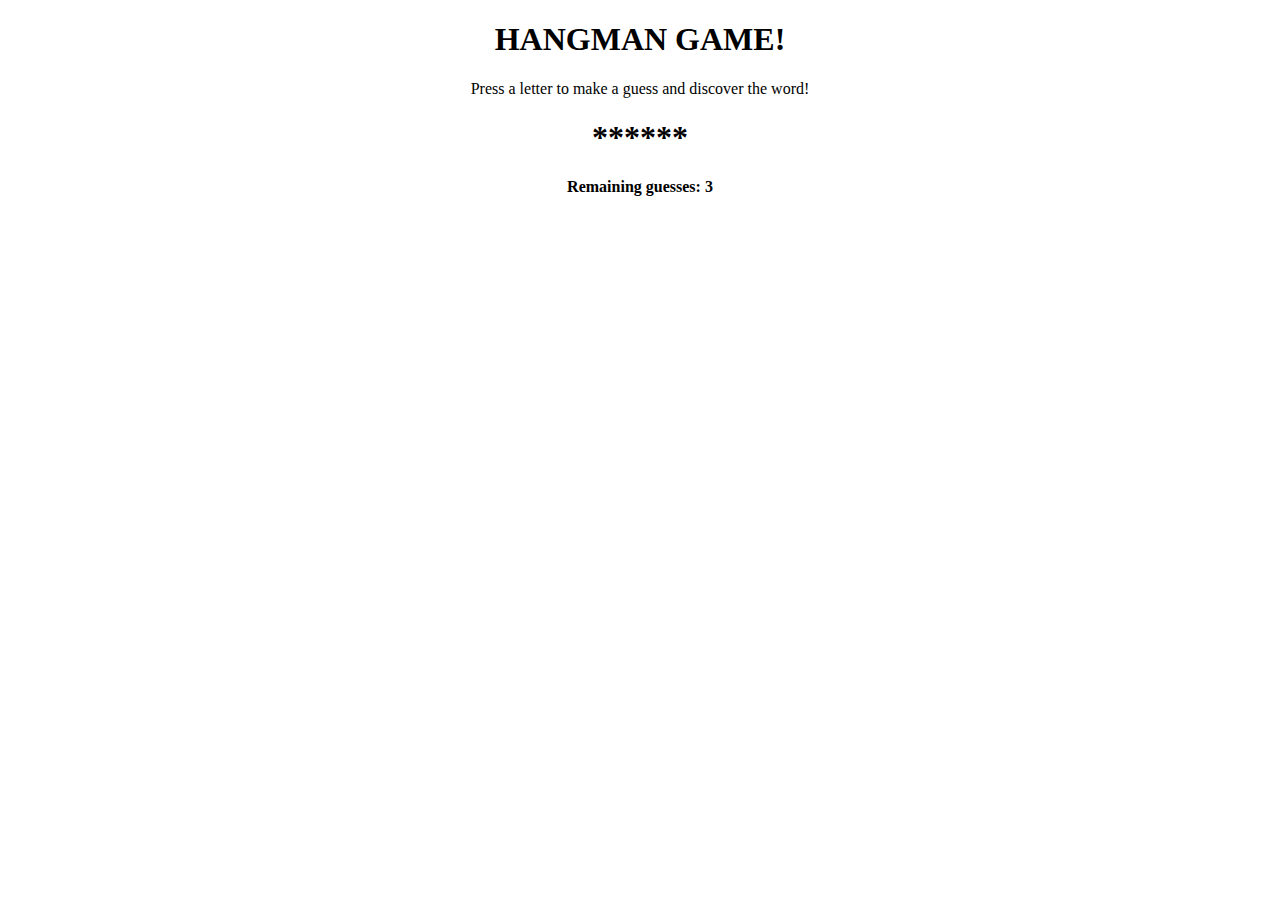
==== index.html @ 19d6c4cf "Refactor, add html code, finish basic methods" ====
<!DOCTYPE html>
<html lang="en">
<head>
    <meta charset="UTF-8">
    <meta name="viewport" content="width=device-width, initial-scale=1.0">
    <meta http-equiv="X-UA-Compatible" content="ie=edge">
    <title>Hangman APP</title>
</head>
<body>
    <h1 style="text-align: center;">HANGMAN GAME!</h1>
    <div id="game" style="margin: 0 auto; text-align: center;"></div>
    <script src="/resources/js/hangman.js"></script>
    <script src="/resources/js/app.js"></script>
</body>
</html>
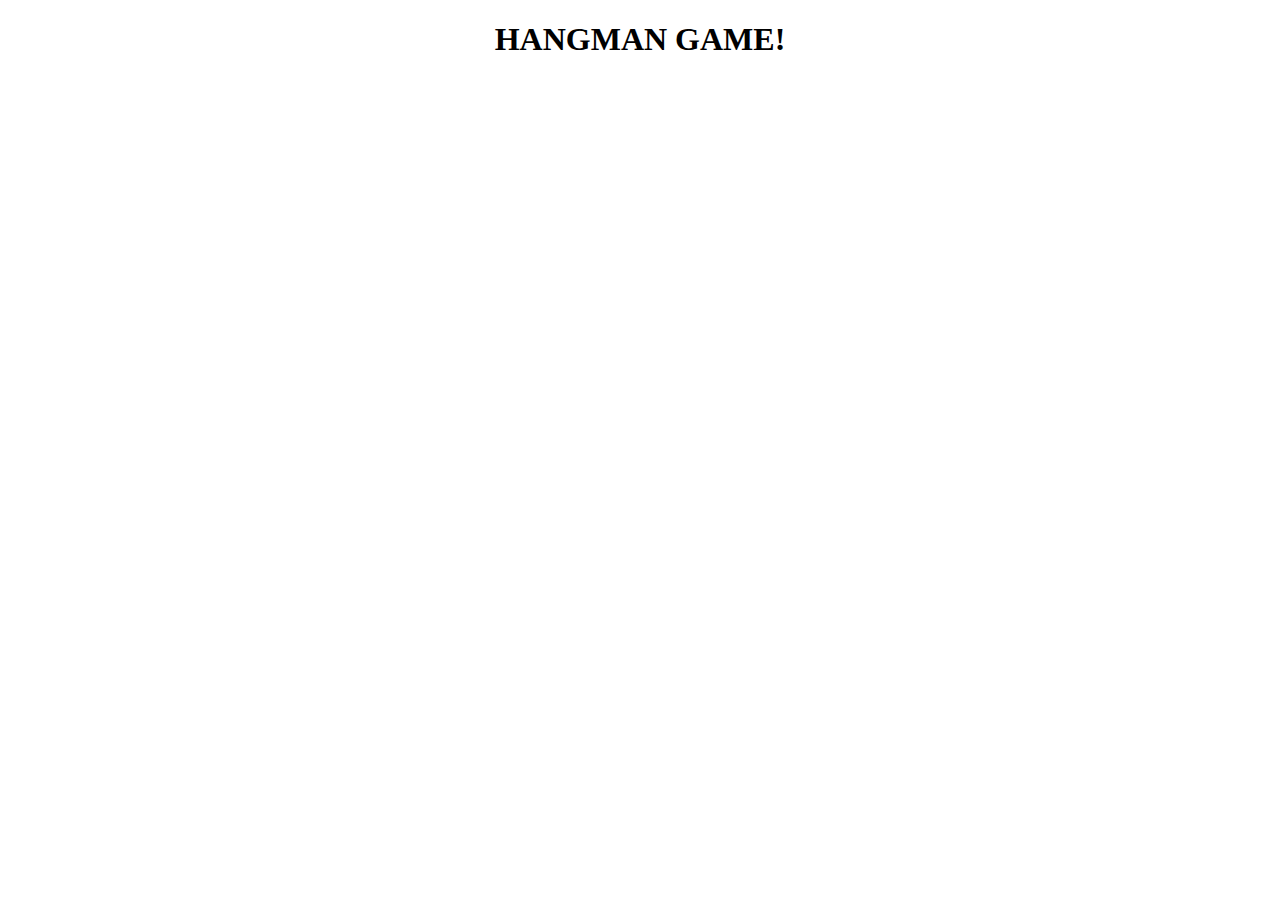
==== commit 042e02bc: "Add http req (1)" ====
--- a/index.html
+++ b/index.html
@@ -9,7 +9,7 @@
 <body>
     <h1 style="text-align: center;">HANGMAN GAME!</h1>
     <div id="game" style="margin: 0 auto; text-align: center;"></div>
-    <script src="/resources/js/hangman.js"></script>
-    <script src="/resources/js/app.js"></script>
+    <script src="/repos/hangman-app/resources/js/hangman.js"></script>
+    <script src="/repos/hangman-app/resources/js/app.js"></script>
 </body>
 </html>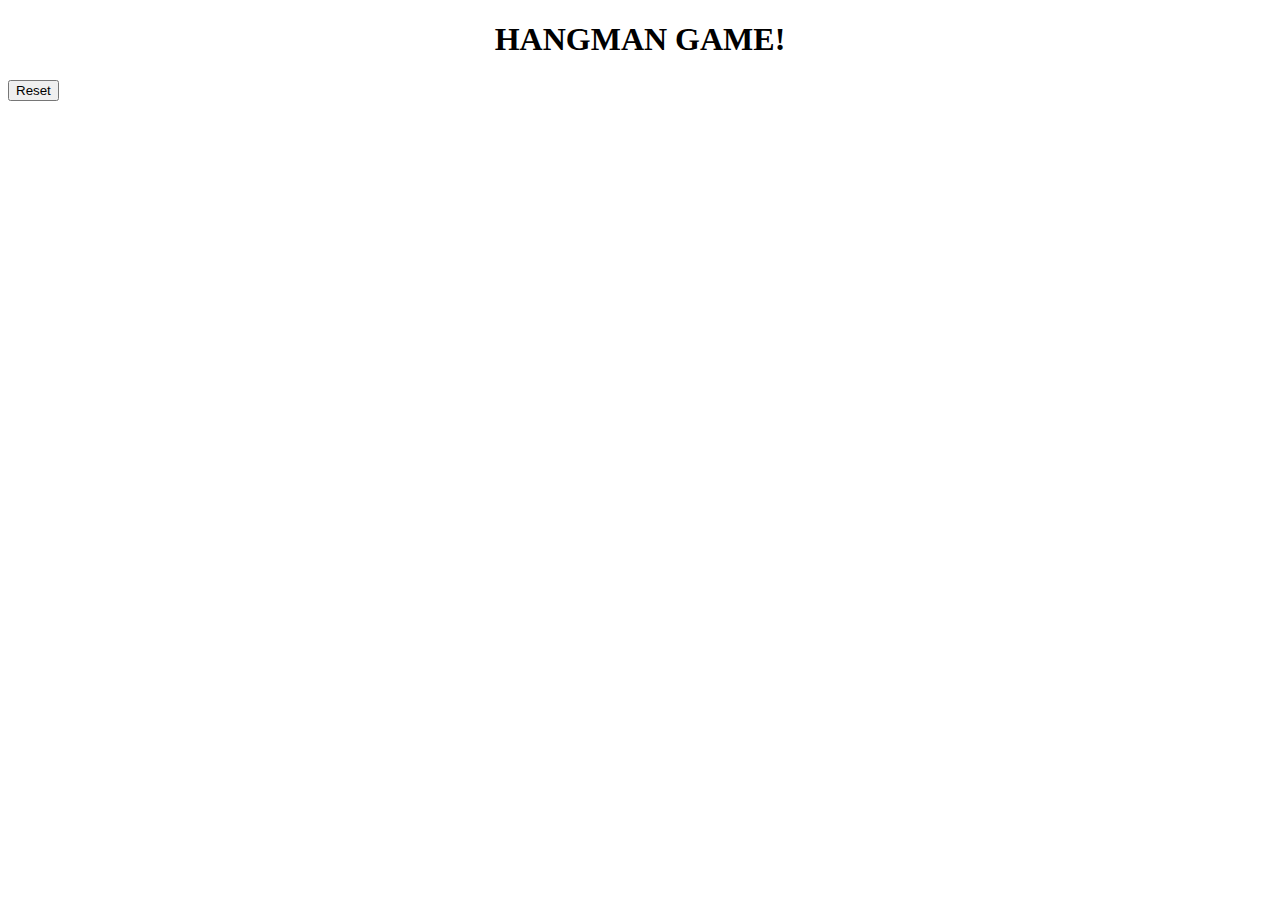
==== commit 743388a5: "Logic done" ====
--- a/index.html
+++ b/index.html
@@ -9,6 +9,8 @@
 <body>
     <h1 style="text-align: center;">HANGMAN GAME!</h1>
     <div id="game" style="margin: 0 auto; text-align: center;"></div>
+    <button id="reset">Reset</button>
+    <script src="/repos/hangman-app/resources/js/requests.js"></script>
     <script src="/repos/hangman-app/resources/js/hangman.js"></script>
     <script src="/repos/hangman-app/resources/js/app.js"></script>
 </body>
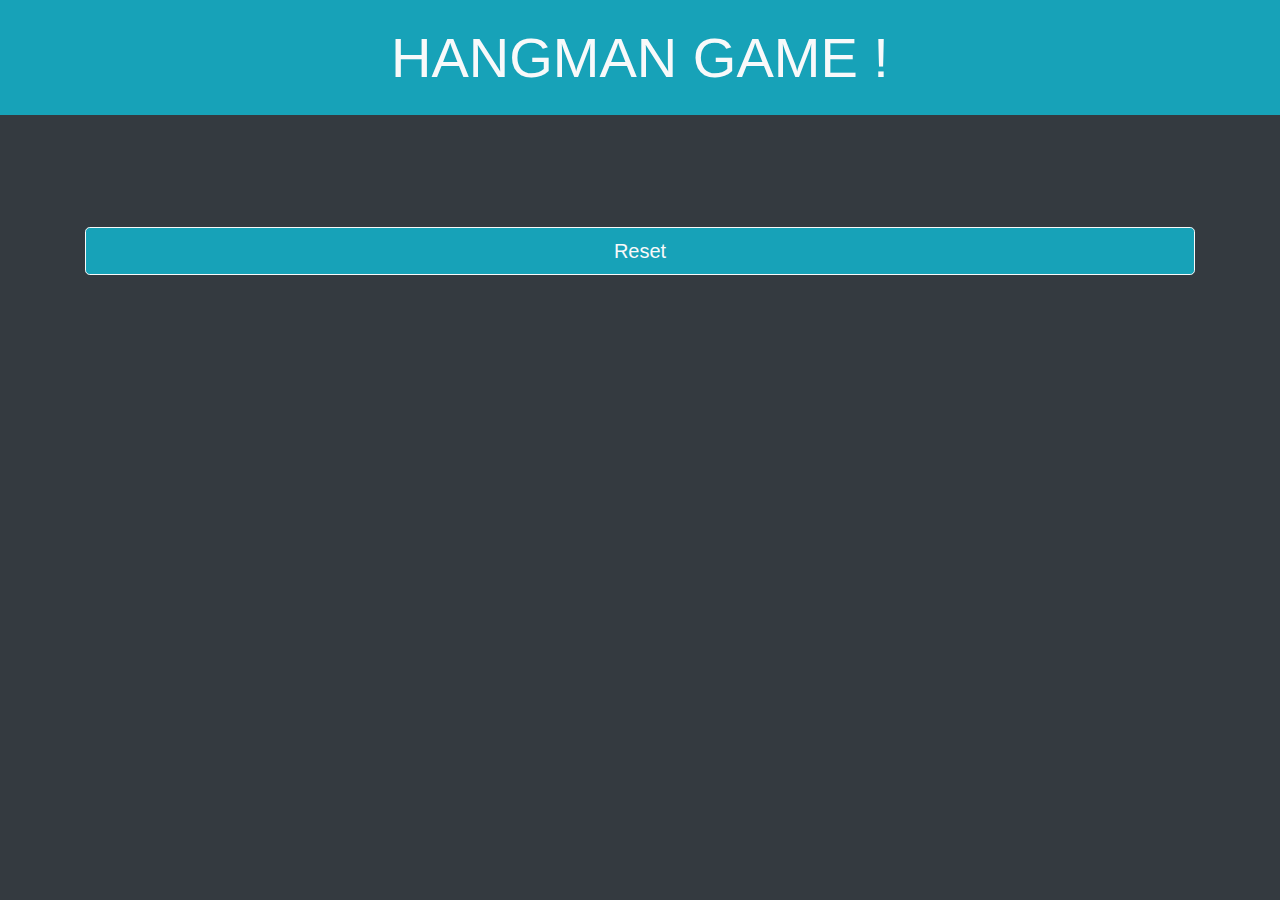
==== commit 738277cb: "Some styling" ====
--- a/index.html
+++ b/index.html
@@ -4,14 +4,18 @@
     <meta charset="UTF-8">
     <meta name="viewport" content="width=device-width, initial-scale=1.0">
     <meta http-equiv="X-UA-Compatible" content="ie=edge">
+    <link rel="stylesheet" href="https://stackpath.bootstrapcdn.com/bootstrap/4.4.1/css/bootstrap.min.css" integrity="sha384-Vkoo8x4CGsO3+Hhxv8T/Q5PaXtkKtu6ug5TOeNV6gBiFeWPGFN9MuhOf23Q9Ifjh" crossorigin="anonymous">
+    <link rel="stylesheet" href="./resources/css/style.css">
     <title>Hangman APP</title>
 </head>
-<body>
-    <h1 style="text-align: center;">HANGMAN GAME!</h1>
-    <div id="game" style="margin: 0 auto; text-align: center;"></div>
-    <button id="reset">Reset</button>
-    <script src="/repos/hangman-app/resources/js/requests.js"></script>
-    <script src="/repos/hangman-app/resources/js/hangman.js"></script>
-    <script src="/repos/hangman-app/resources/js/app.js"></script>
+<body class="bg-dark text-light">
+    <h1 class="jumbotron bg-info jumbotron-fluid display-4 text-center text-light text-uppercase py-4">Hangman game !</h1>
+    <div class="container">
+        <div id="game" class="text-center lead py-3"></div>
+        <button id="reset" class="btn btn-block btn-lg mt-5 btn-info btn-outline-light ">Reset</button>
+    </div>
+    <script src="./resources/js/requests.js"></script>
+    <script src="./resources/js/hangman.js"></script>
+    <script src="./resources/js/app.js"></script>
 </body>
 </html>--- a/resources/css/style.css
+++ b/resources/css/style.css
@@ -0,0 +1,12 @@
+/*
+* {
+    box-sizing: border-box;
+    margin: 0;
+    padding: 0;
+}
+
+#game {
+    margin: 0 auto;
+    text-align: center;
+}
+*/
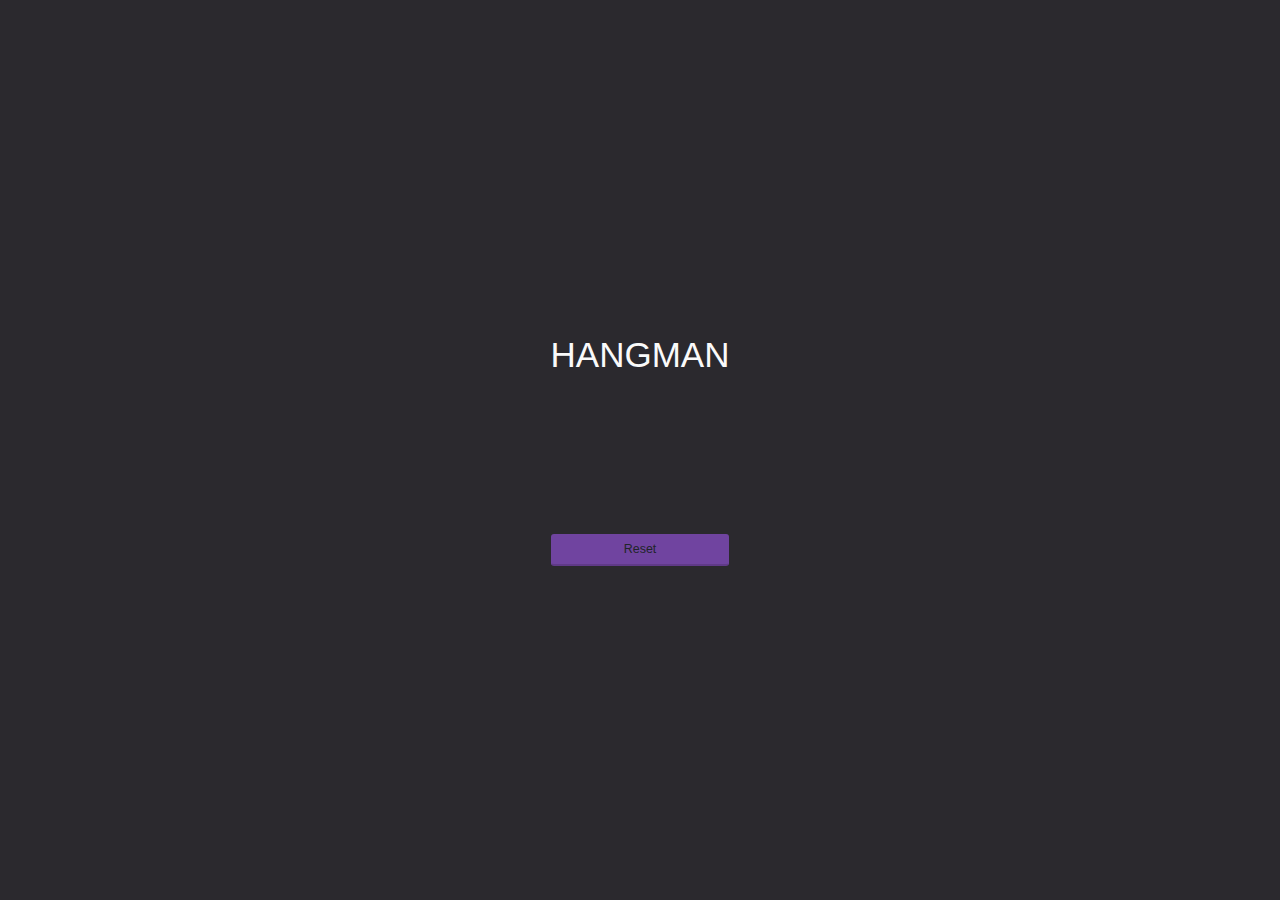
==== commit b56c7b1d: "Style finish" ====
--- a/index.html
+++ b/index.html
@@ -6,13 +6,17 @@
     <meta http-equiv="X-UA-Compatible" content="ie=edge">
     <link rel="stylesheet" href="https://stackpath.bootstrapcdn.com/bootstrap/4.4.1/css/bootstrap.min.css" integrity="sha384-Vkoo8x4CGsO3+Hhxv8T/Q5PaXtkKtu6ug5TOeNV6gBiFeWPGFN9MuhOf23Q9Ifjh" crossorigin="anonymous">
     <link rel="stylesheet" href="./resources/css/style.css">
+    <link rel="shortcut icon" href="./resources/images/favicon.png" type="image/x-icon">
     <title>Hangman APP</title>
 </head>
-<body class="bg-dark text-light">
-    <h1 class="jumbotron bg-info jumbotron-fluid display-4 text-center text-light text-uppercase py-4">Hangman game !</h1>
-    <div class="container">
-        <div id="game" class="text-center lead py-3"></div>
-        <button id="reset" class="btn btn-block btn-lg mt-5 btn-info btn-outline-light ">Reset</button>
+<body>
+    <div>
+        <h1 class="text-center mb-5 display-4 text-uppercase">Hangman</h1>
+        <div id="game" class="text-center lead py-3">
+            <div id="puzzle" class="puzzle mt-5"></div>
+            <p id="guesses"></p>
+        </div>
+        <button id="reset" class="btn btn-block btn-lg mt-5">Reset</button>
     </div>
     <script src="./resources/js/requests.js"></script>
     <script src="./resources/js/hangman.js"></script>
--- a/resources/css/style.css
+++ b/resources/css/style.css
@@ -1,12 +1,76 @@
-/*
+
 * {
     box-sizing: border-box;
     margin: 0;
     padding: 0;
 }
 
-#game {
-    margin: 0 auto;
+html {
+    font-size: 62.5%;
+}
+
+body {
+    background: #2B292E;
+    color: #fafafa;
+    font-family: Helvetica, Arial, sans-serif;
+    font-size: 1.6rem;
+    display: flex;
+    align-items: center;
+    justify-content: center;
+    min-height: 100vh;
+}
+
+#heading {
+    background: #534f59;
+    border-bottom: 1px solid #534f59;
+}
+
+.puzzle {
+    display: flex;
+    margin-bottom: 4.8rem;
+}
+
+span {
+    border-bottom: 1px solid #534f59;
+    display: inline-block;
+    font-size: 2rem;
+    height: 2.4rem;
+    line-height: 2.4rem;
+    margin: 0 .1rem;
     text-align: center;
+    text-transform: uppercase;
+    width: 2.4rem;
 }
-*/
+
+p {
+    font-weight: 300;
+    margin-bottom: .8rem;
+}
+
+#reset {
+    background: #7044a0;
+    border-bottom: 2px solid #603a88;
+    transition: background .3s ease, color .3s ease;
+}
+
+#reset:hover {
+    background: #5F3A87;
+}
+
+/*
+.button {
+    background: #7044a0;
+    border: none;
+    border-bottom: 2px solid #603a88;
+    cursor: pointer;
+    color: white;
+    font-size: 1.4rem;
+    font-weight: 300;
+    padding: .8rem;
+    transition: background .3s ease, color .3s ease;
+}
+
+.button:hover {
+    background: #5F3A87;
+}
+*/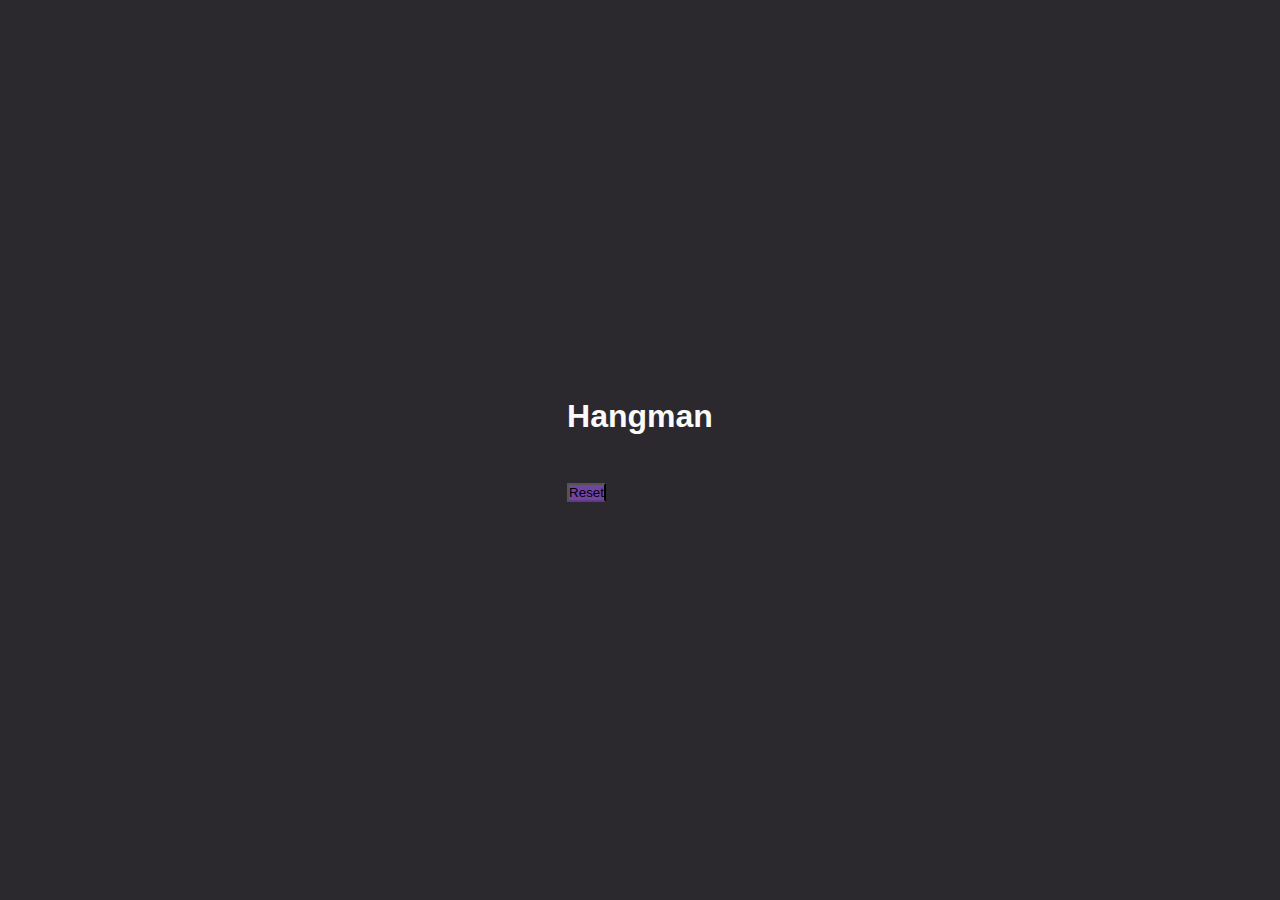
==== commit 2f1b3f60: "Removed bootstrap" ====
--- a/index.html
+++ b/index.html
@@ -4,7 +4,6 @@
     <meta charset="UTF-8">
     <meta name="viewport" content="width=device-width, initial-scale=1.0">
     <meta http-equiv="X-UA-Compatible" content="ie=edge">
-    <link rel="stylesheet" href="https://stackpath.bootstrapcdn.com/bootstrap/4.4.1/css/bootstrap.min.css" integrity="sha384-Vkoo8x4CGsO3+Hhxv8T/Q5PaXtkKtu6ug5TOeNV6gBiFeWPGFN9MuhOf23Q9Ifjh" crossorigin="anonymous">
     <link rel="stylesheet" href="./resources/css/style.css">
     <link rel="shortcut icon" href="./resources/images/favicon.png" type="image/x-icon">
     <title>Hangman APP</title>
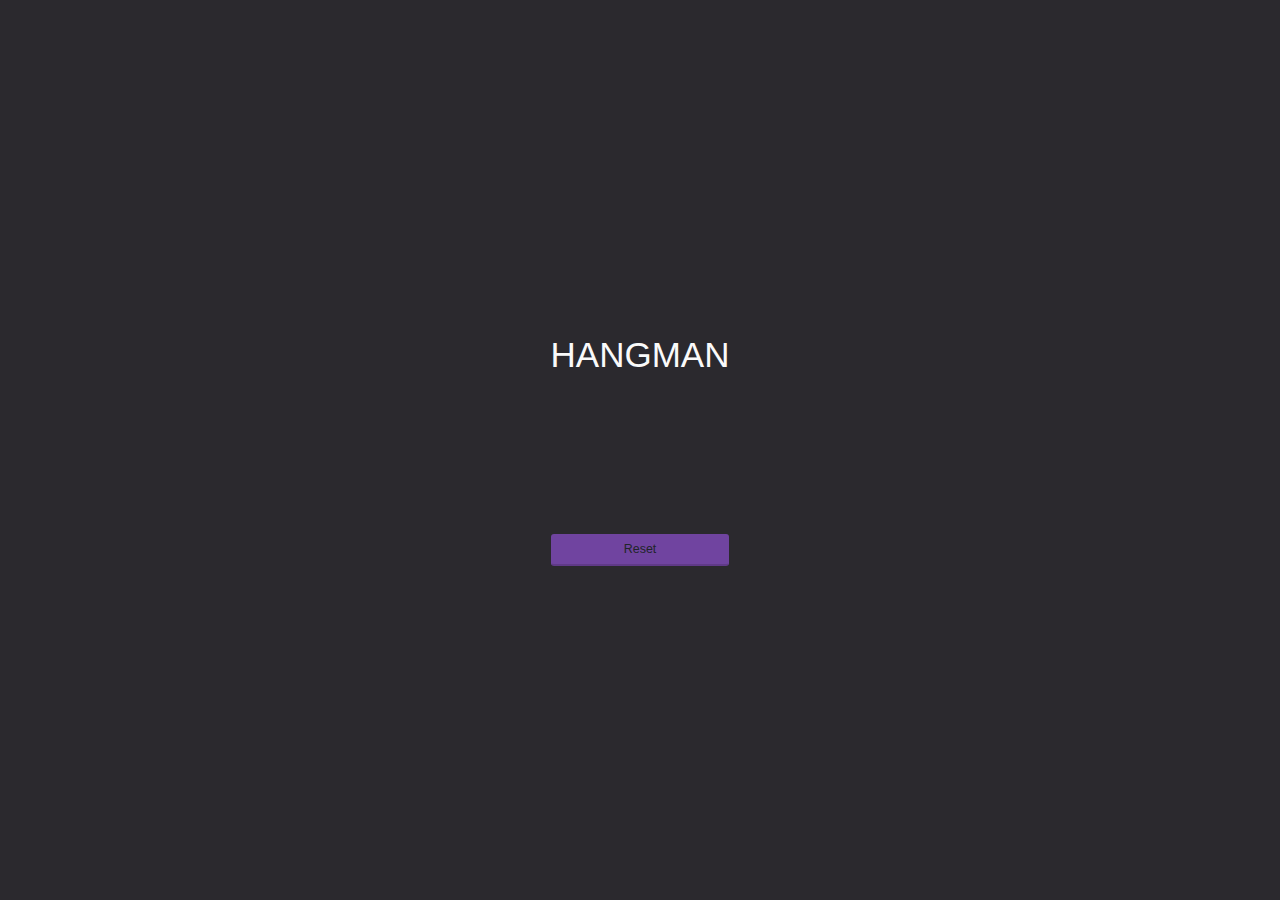
==== commit 3d52be4e: "asd" ====
--- a/index.html
+++ b/index.html
@@ -4,6 +4,7 @@
     <meta charset="UTF-8">
     <meta name="viewport" content="width=device-width, initial-scale=1.0">
     <meta http-equiv="X-UA-Compatible" content="ie=edge">
+    <link rel="stylesheet" href="https://stackpath.bootstrapcdn.com/bootstrap/4.4.1/css/bootstrap.min.css" integrity="sha384-Vkoo8x4CGsO3+Hhxv8T/Q5PaXtkKtu6ug5TOeNV6gBiFeWPGFN9MuhOf23Q9Ifjh" crossorigin="anonymous">
     <link rel="stylesheet" href="./resources/css/style.css">
     <link rel="shortcut icon" href="./resources/images/favicon.png" type="image/x-icon">
     <title>Hangman APP</title>
